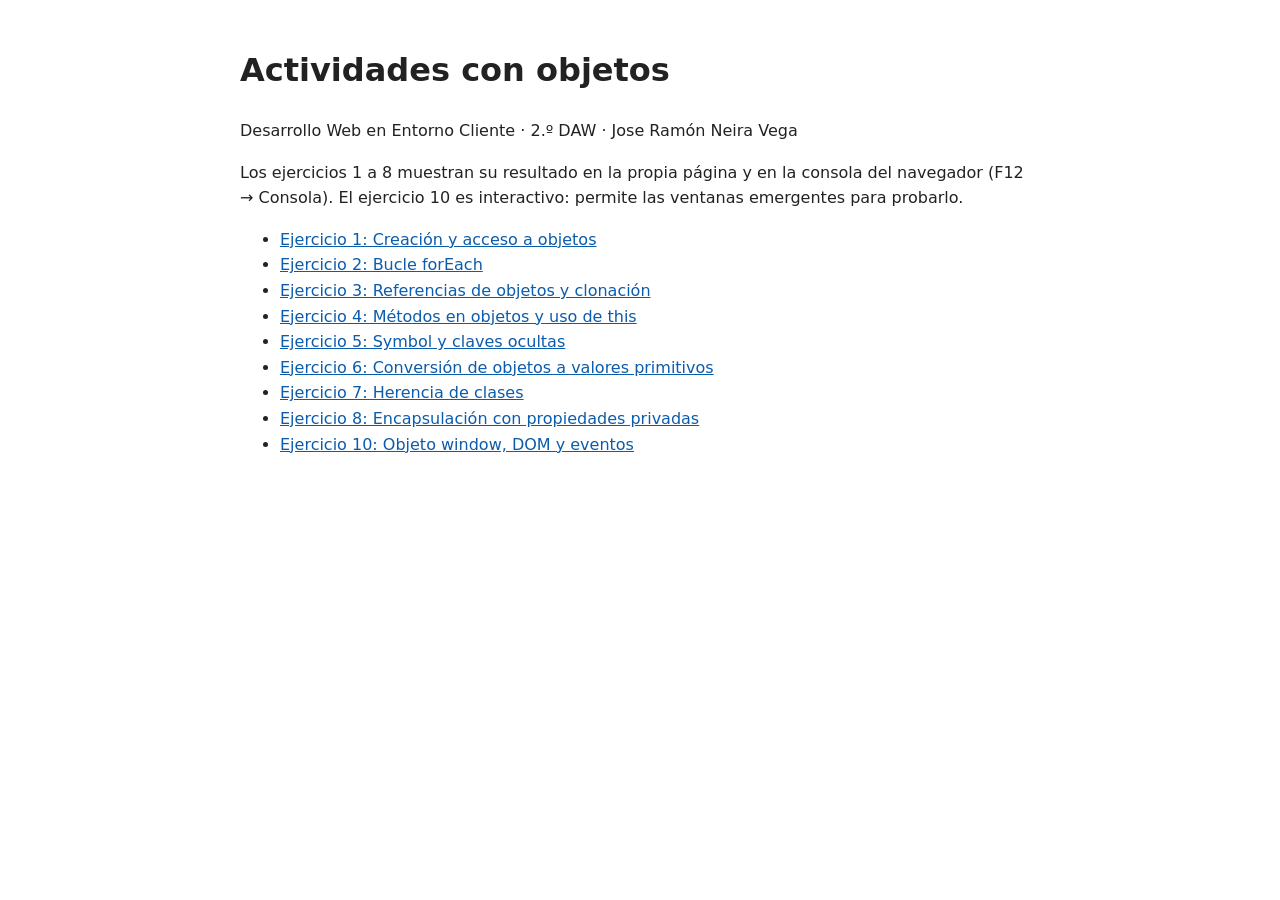
==== index.html @ 045b562f "Estructura inicial: índice, estilos, utilidad mostrar(), páginas de ejercicios y README" ====
<!DOCTYPE html>
<html lang="es">
<head>
    <meta charset="UTF-8">
    <meta name="viewport" content="width=device-width, initial-scale=1.0">
    <title>Actividades Objetos · Entorno Cliente</title>
    <link rel="stylesheet" href="css/styles.css">
</head>
<body>
    <header>
        <h1>Actividades con objetos</h1>
        <p>Desarrollo Web en Entorno Cliente · 2.º DAW · Jose Ramón Neira Vega</p>
    </header>
    <main>
        <p>Los ejercicios 1 a 8 muestran su resultado en la propia página y en la consola del navegador (F12 → Consola). El ejercicio 10 es interactivo: permite las ventanas emergentes para probarlo.</p>
        <ul>
            <li><a href="ejercicio-01/index.html">Ejercicio 1: Creación y acceso a objetos</a></li>
            <li><a href="ejercicio-02/index.html">Ejercicio 2: Bucle forEach</a></li>
            <li><a href="ejercicio-03/index.html">Ejercicio 3: Referencias de objetos y clonación</a></li>
            <li><a href="ejercicio-04/index.html">Ejercicio 4: Métodos en objetos y uso de this</a></li>
            <li><a href="ejercicio-05/index.html">Ejercicio 5: Symbol y claves ocultas</a></li>
            <li><a href="ejercicio-06/index.html">Ejercicio 6: Conversión de objetos a valores primitivos</a></li>
            <li><a href="ejercicio-07/index.html">Ejercicio 7: Herencia de clases</a></li>
            <li><a href="ejercicio-08/index.html">Ejercicio 8: Encapsulación con propiedades privadas</a></li>
            <li><a href="ejercicio-10/index.html">Ejercicio 10: Objeto window, DOM y eventos</a></li>
        </ul>
    </main>
</body>
</html>
---- css/styles.css ----
/* Estilo común mínimo para todas las páginas */
body {
    font-family: system-ui, sans-serif;
    max-width: 50rem;
    margin: 0 auto;
    padding: 1.5rem;
    line-height: 1.6;
    color: #222;
}

a {
    color: #0b5cad;
}

a:focus-visible,
button:focus-visible,
input:focus-visible {
    outline: 3px solid #0b5cad;
    outline-offset: 2px;
}

/* Lista de resultados de los ejercicios 1-8 */
.salida {
    font-family: ui-monospace, Consolas, monospace;
    background: #f4f6f8;
    border-left: 4px solid #0b5cad;
    padding: 1rem 1rem 1rem 2rem;
    overflow-wrap: anywhere;
}
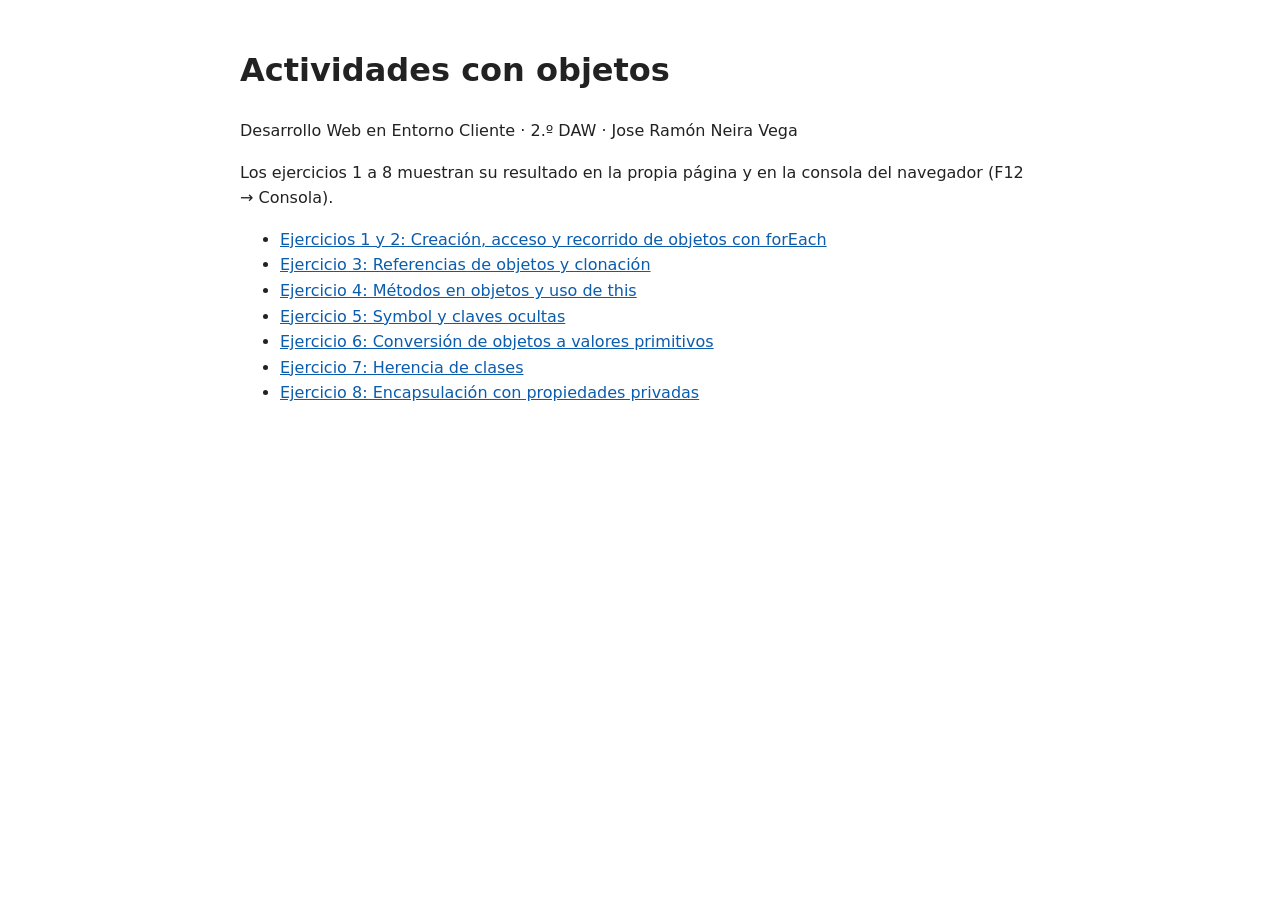
==== commit e68a1233: "Une los ejercicios 1 y 2, elimina las carpetas ejercicio-02 y ejercicio-10 y actualiza índice y READ" ====
--- a/index.html
+++ b/index.html
@@ -12,17 +12,15 @@
         <p>Desarrollo Web en Entorno Cliente · 2.º DAW · Jose Ramón Neira Vega</p>
     </header>
     <main>
-        <p>Los ejercicios 1 a 8 muestran su resultado en la propia página y en la consola del navegador (F12 → Consola). El ejercicio 10 es interactivo: permite las ventanas emergentes para probarlo.</p>
+        <p>Los ejercicios 1 a 8 muestran su resultado en la propia página y en la consola del navegador (F12 → Consola).</p>
         <ul>
-            <li><a href="ejercicio-01/index.html">Ejercicio 1: Creación y acceso a objetos</a></li>
-            <li><a href="ejercicio-02/index.html">Ejercicio 2: Bucle forEach</a></li>
+            <li><a href="ejercicio-01/index.html">Ejercicios 1 y 2: Creación, acceso y recorrido de objetos con forEach</a></li>
             <li><a href="ejercicio-03/index.html">Ejercicio 3: Referencias de objetos y clonación</a></li>
             <li><a href="ejercicio-04/index.html">Ejercicio 4: Métodos en objetos y uso de this</a></li>
             <li><a href="ejercicio-05/index.html">Ejercicio 5: Symbol y claves ocultas</a></li>
             <li><a href="ejercicio-06/index.html">Ejercicio 6: Conversión de objetos a valores primitivos</a></li>
             <li><a href="ejercicio-07/index.html">Ejercicio 7: Herencia de clases</a></li>
             <li><a href="ejercicio-08/index.html">Ejercicio 8: Encapsulación con propiedades privadas</a></li>
-            <li><a href="ejercicio-10/index.html">Ejercicio 10: Objeto window, DOM y eventos</a></li>
         </ul>
     </main>
 </body>
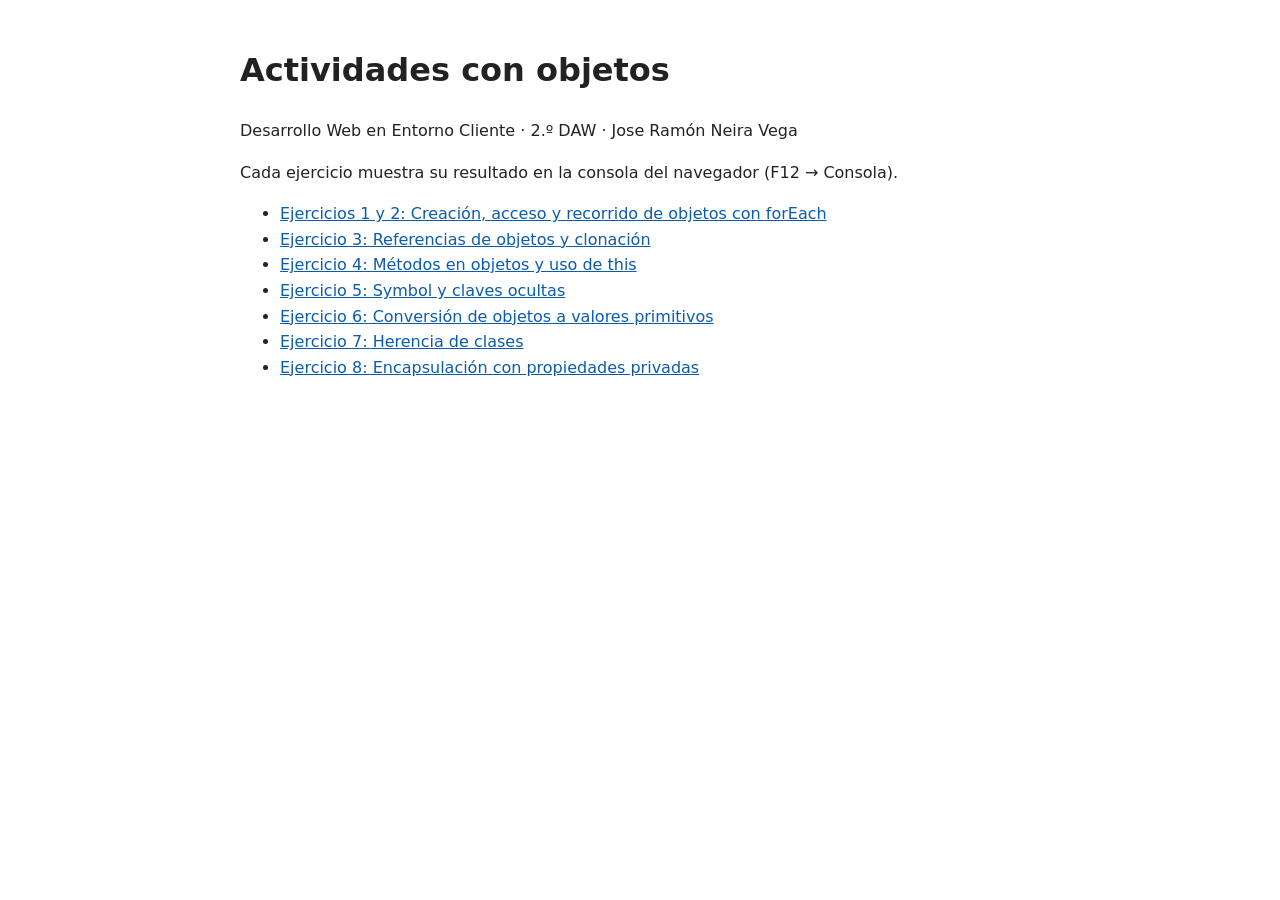
==== commit c943478a: "Imprimo con console.log, elimina la utilidad mostrar() y muestra el nombre original en el ejercicio " ====
--- a/index.html
+++ b/index.html
@@ -12,7 +12,7 @@
         <p>Desarrollo Web en Entorno Cliente · 2.º DAW · Jose Ramón Neira Vega</p>
     </header>
     <main>
-        <p>Los ejercicios 1 a 8 muestran su resultado en la propia página y en la consola del navegador (F12 → Consola).</p>
+        <p>Cada ejercicio muestra su resultado en la consola del navegador (F12 → Consola).</p>
         <ul>
             <li><a href="ejercicio-01/index.html">Ejercicios 1 y 2: Creación, acceso y recorrido de objetos con forEach</a></li>
             <li><a href="ejercicio-03/index.html">Ejercicio 3: Referencias de objetos y clonación</a></li>
--- a/css/styles.css
+++ b/css/styles.css
@@ -19,11 +19,3 @@
     outline-offset: 2px;
 }
 
-/* Lista de resultados de los ejercicios 1-8 */
-.salida {
-    font-family: ui-monospace, Consolas, monospace;
-    background: #f4f6f8;
-    border-left: 4px solid #0b5cad;
-    padding: 1rem 1rem 1rem 2rem;
-    overflow-wrap: anywhere;
-}
